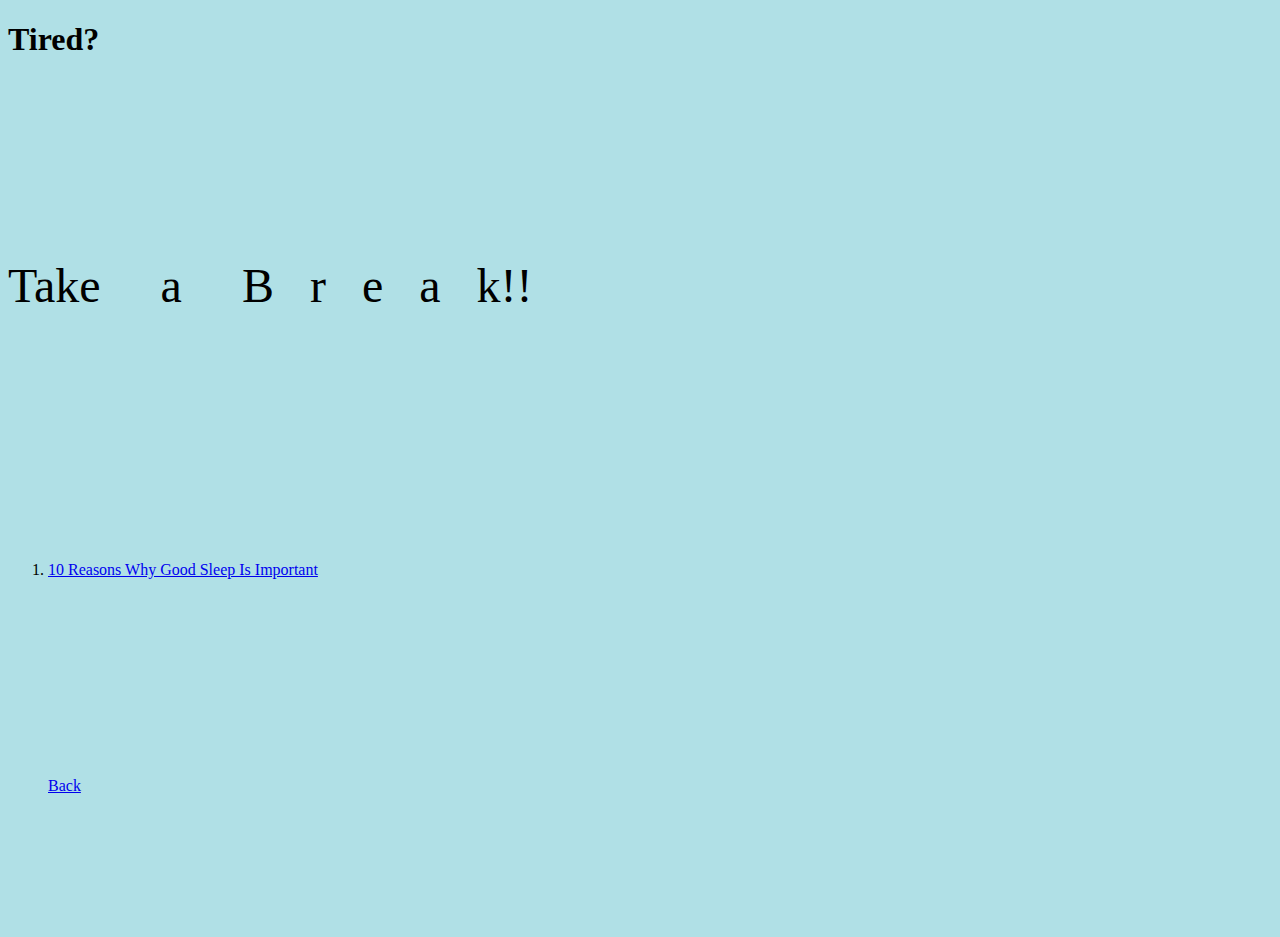
==== projects/New assignment 10 websites/J1.html @ 1adc0783 "Initial commit" ====
<!DOCTYPE html>
<html>
<head>
<title> J1 </title>
</head>


<body>




    <body bgcolor="B0E0E6">
  <h1> <b> Tired? </b> </h1>

  <br>
  <br>
  <br>
  <br>
  <br>
  <br>
  <br>
  <br>
  <br>
<!--HIII-->
<p>

<font size="12">

Take &nbsp &nbsp a &nbsp &nbsp B &nbsp r &nbsp e &nbsp a &nbsp k!!

</font>

</p>

<br>
<br>
<br>
<br>
<br>
<br>
<br>
<br>
<br>
<br>
<br>
<br>

<ol>
  <li>
<a href="https://www.healthline.com/nutrition/10-reasons-why-good-sleep-is-important">10 Reasons Why Good Sleep Is Important</a>
<br>
<br>
<br>
<br>
<br>
<br>

<br>
<br>
<br>
<br>
<br>
<br>

</li>
<a href="file:///Users/jenfu/Desktop/Fall%202019/Creative%20Computing/index/projects/New%20assignment%2010%20websites/J1.html"> Back </a>
<br>



<br>

 </li>
   <br>
   <br>
   <br>
   <br>
   <br>

<img src="man-sleeping.jpg"alt="">



</body>

</html>
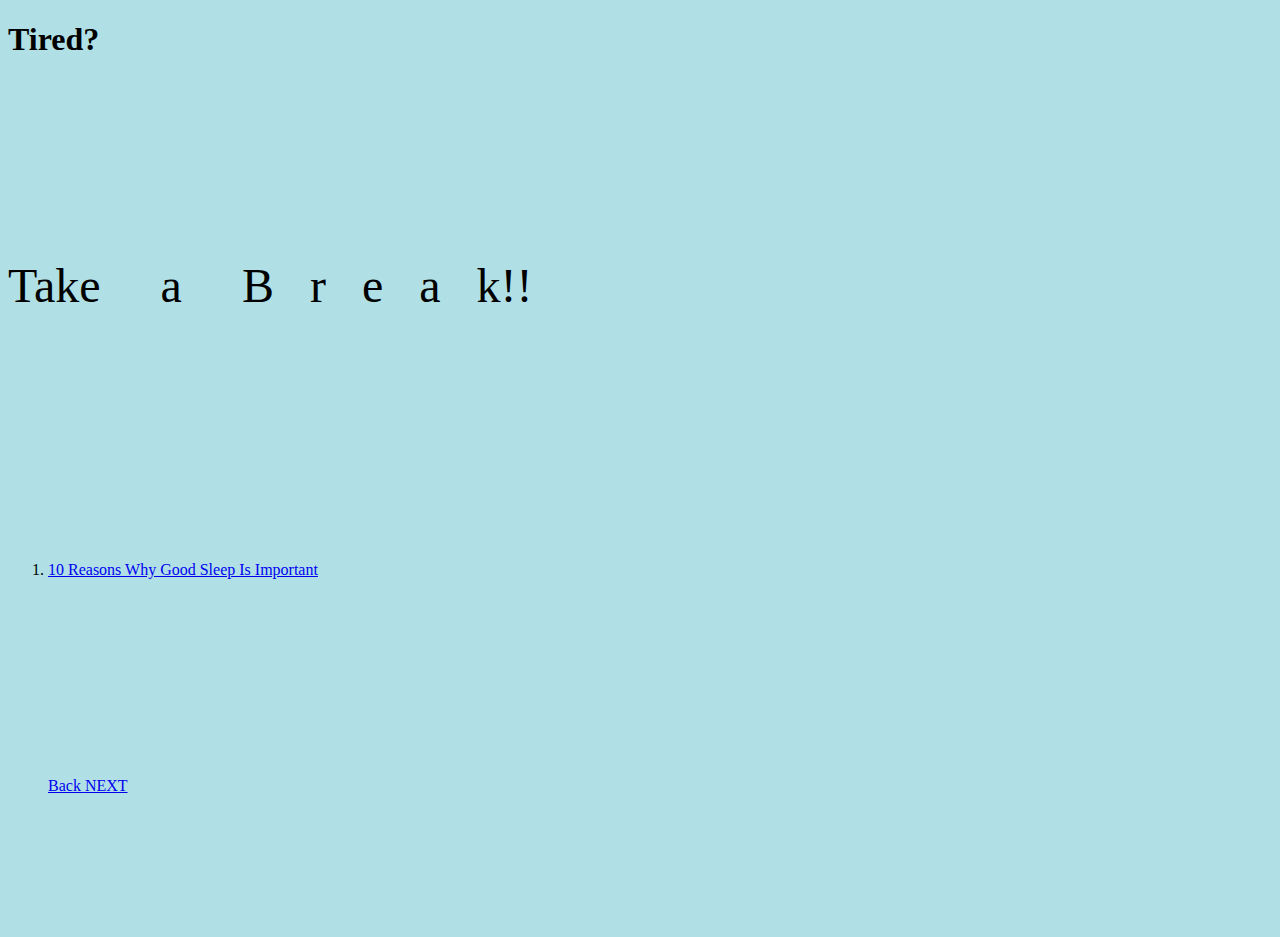
==== commit 6c7ce213: "Update J1.html" ====
--- a/projects/New assignment 10 websites/J1.html
+++ b/projects/New assignment 10 websites/J1.html
@@ -65,7 +65,8 @@
 
 </li>
 <a href="file:///Users/jenfu/Desktop/Fall%202019/Creative%20Computing/index/projects/New%20assignment%2010%20websites/J1.html"> Back </a>
-<br>
+<a href="j2.html">NEXT<a/>
+    <br>
 
 
 
